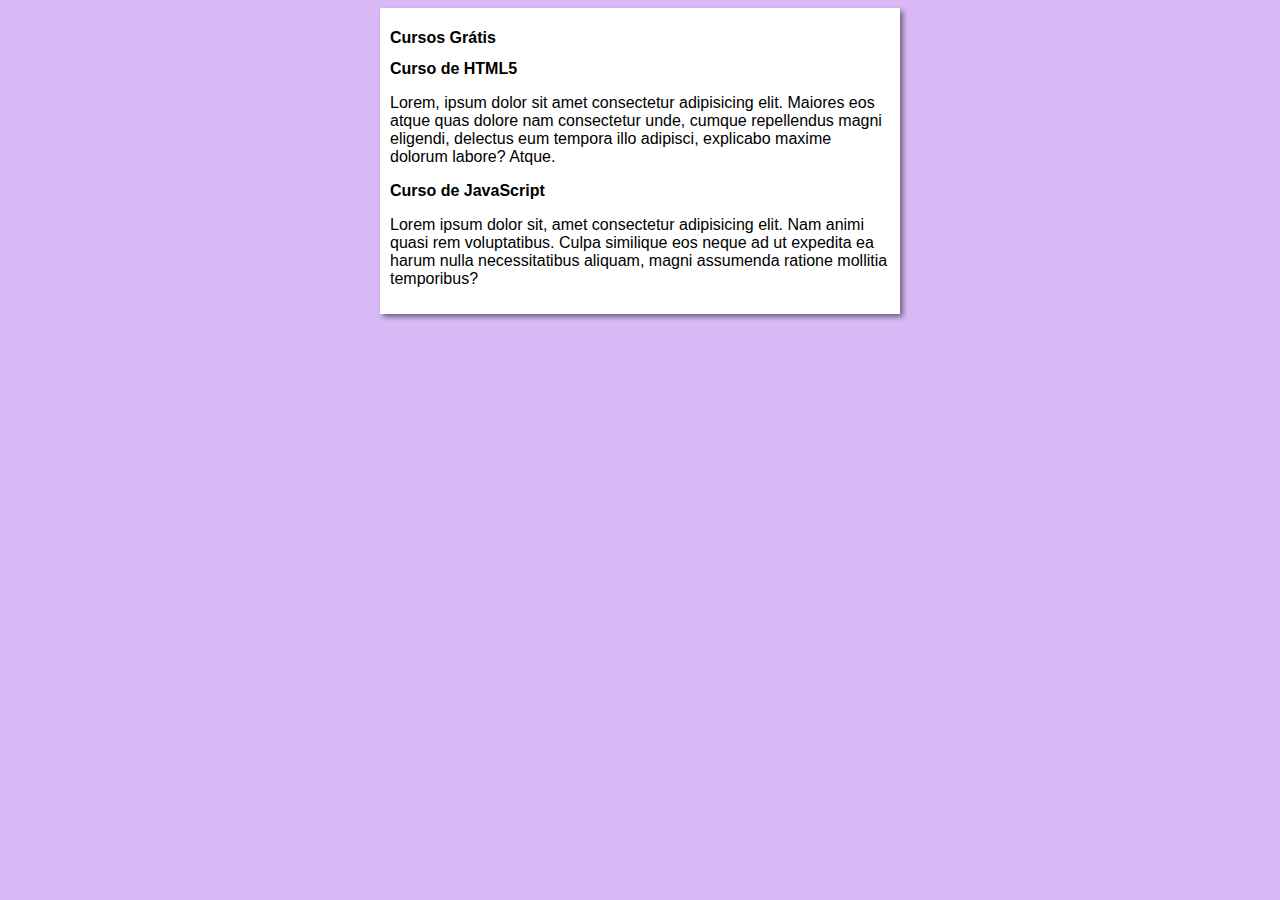
==== index.html @ ded9b81a "Merge branch 'design' into main" ====
<!DOCTYPE html>
<html lang="pt-br">
<head>
    <meta charset="UTF-8">
    <meta name="viewport" content="width=device-width, initial-scale=1.0">
    <title>Curso em Vídeo</title>
    <link rel="stylesheet" href="estilos/style.css">
</head>
<body>
    <main>
        <header>
            <h1>Cursos Grátis</h1>
        </header>
    <article>
        <h2>Curso de HTML5</h2>
        <p>Lorem, ipsum dolor sit amet consectetur adipisicing elit. Maiores eos atque quas dolore nam consectetur unde, cumque repellendus magni eligendi, delectus eum tempora illo adipisci, explicabo maxime dolorum labore? Atque.</p>
    </article>
    <article>
        <h2>Curso de JavaScript</h2>
        <p>Lorem ipsum dolor sit, amet consectetur adipisicing elit. Nam animi quasi rem voluptatibus. Culpa similique eos neque ad ut expedita ea harum nulla necessitatibus aliquam, magni assumenda ratione mollitia temporibus?</p>
    </article>
    </main>
</body>
</html>
---- estilos/style.css ----
* {
    font-family: Arial, Helvetica, sans-serif;
    font-size: 16px;
}

body {
    background-color: rgb(216, 185, 245);
}

main {
    background-color: white;
    width: 500px;
    margin: auto;
    padding: 10px;
    box-shadow: 3px 3px 5px rgba(0, 0, 0, 0.472);
}
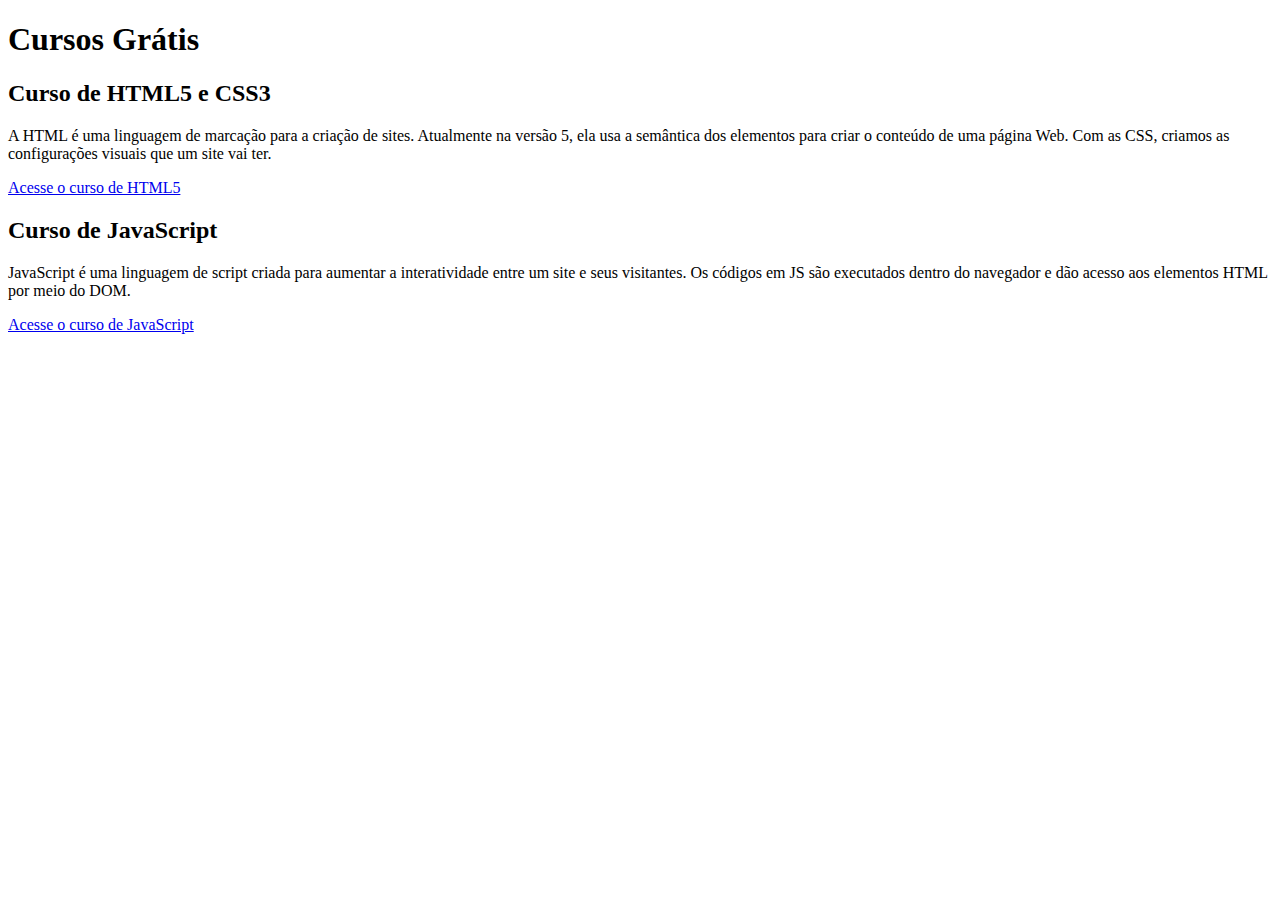
==== commit 5c506665: "página do curso de html" ====
--- a/index.html
+++ b/index.html
@@ -4,20 +4,22 @@
     <meta charset="UTF-8">
     <meta name="viewport" content="width=device-width, initial-scale=1.0">
     <title>Curso em Vídeo</title>
-    <link rel="stylesheet" href="estilos/style.css">
 </head>
 <body>
     <main>
         <header>
             <h1>Cursos Grátis</h1>
         </header>
+    
     <article>
-        <h2>Curso de HTML5</h2>
-        <p>Lorem, ipsum dolor sit amet consectetur adipisicing elit. Maiores eos atque quas dolore nam consectetur unde, cumque repellendus magni eligendi, delectus eum tempora illo adipisci, explicabo maxime dolorum labore? Atque.</p>
+        <h2>Curso de HTML5 e CSS3</h2>
+        <p>A HTML é uma linguagem de marcação para a criação de sites. Atualmente na versão 5, ela usa a semântica dos elementos para criar o conteúdo de uma página Web. Com as CSS, criamos as configurações visuais que um site vai ter.</p>
+        <p><a href="curso-html.html">Acesse o curso de HTML5</a></p>
     </article>
     <article>
         <h2>Curso de JavaScript</h2>
-        <p>Lorem ipsum dolor sit, amet consectetur adipisicing elit. Nam animi quasi rem voluptatibus. Culpa similique eos neque ad ut expedita ea harum nulla necessitatibus aliquam, magni assumenda ratione mollitia temporibus?</p>
+        <p>JavaScript é uma linguagem de script criada para aumentar a interatividade entre um site e seus visitantes. Os códigos em JS são executados dentro do navegador e dão acesso aos elementos HTML por meio do DOM.</p>
+        <p><a href="curso-js.html">Acesse o curso de JavaScript</a></p>
     </article>
     </main>
 </body>
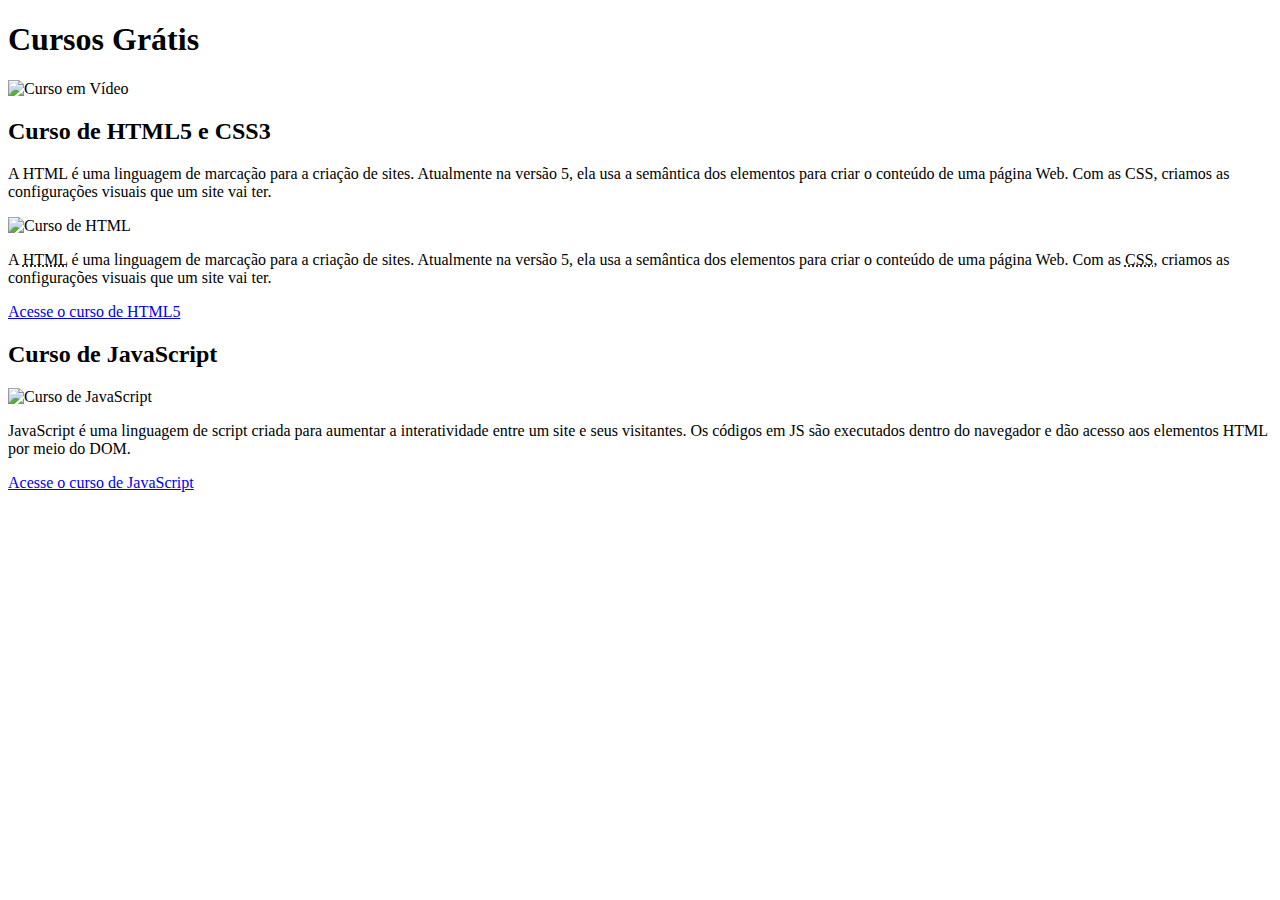
==== commit 6dc199ab: "Update index.html" ====
--- a/index.html
+++ b/index.html
@@ -9,15 +9,19 @@
     <main>
         <header>
             <h1>Cursos Grátis</h1>
+            <img src="images/curso-em-video-cor.png" alt="Curso em Vídeo">
         </header>
     
     <article>
         <h2>Curso de HTML5 e CSS3</h2>
         <p>A HTML é uma linguagem de marcação para a criação de sites. Atualmente na versão 5, ela usa a semântica dos elementos para criar o conteúdo de uma página Web. Com as CSS, criamos as configurações visuais que um site vai ter.</p>
+        <img class="lado" src="images/curso-html.png" alt="Curso de HTML">
+        <p>A <abbr title="Hypertext Markup Language">HTML</abbr> é uma linguagem de marcação para a criação de sites. Atualmente na versão 5, ela usa a semântica dos elementos para criar o conteúdo de uma página Web. Com as <abbr title="Cascading Style Sheets">CSS</abbr>, criamos as configurações visuais que um site vai ter.</p>
         <p><a href="curso-html.html">Acesse o curso de HTML5</a></p>
     </article>
     <article>
         <h2>Curso de JavaScript</h2>
+        <img class="lado" src="images/curso-js.png" alt="Curso de JavaScript">
         <p>JavaScript é uma linguagem de script criada para aumentar a interatividade entre um site e seus visitantes. Os códigos em JS são executados dentro do navegador e dão acesso aos elementos HTML por meio do DOM.</p>
         <p><a href="curso-js.html">Acesse o curso de JavaScript</a></p>
     </article>
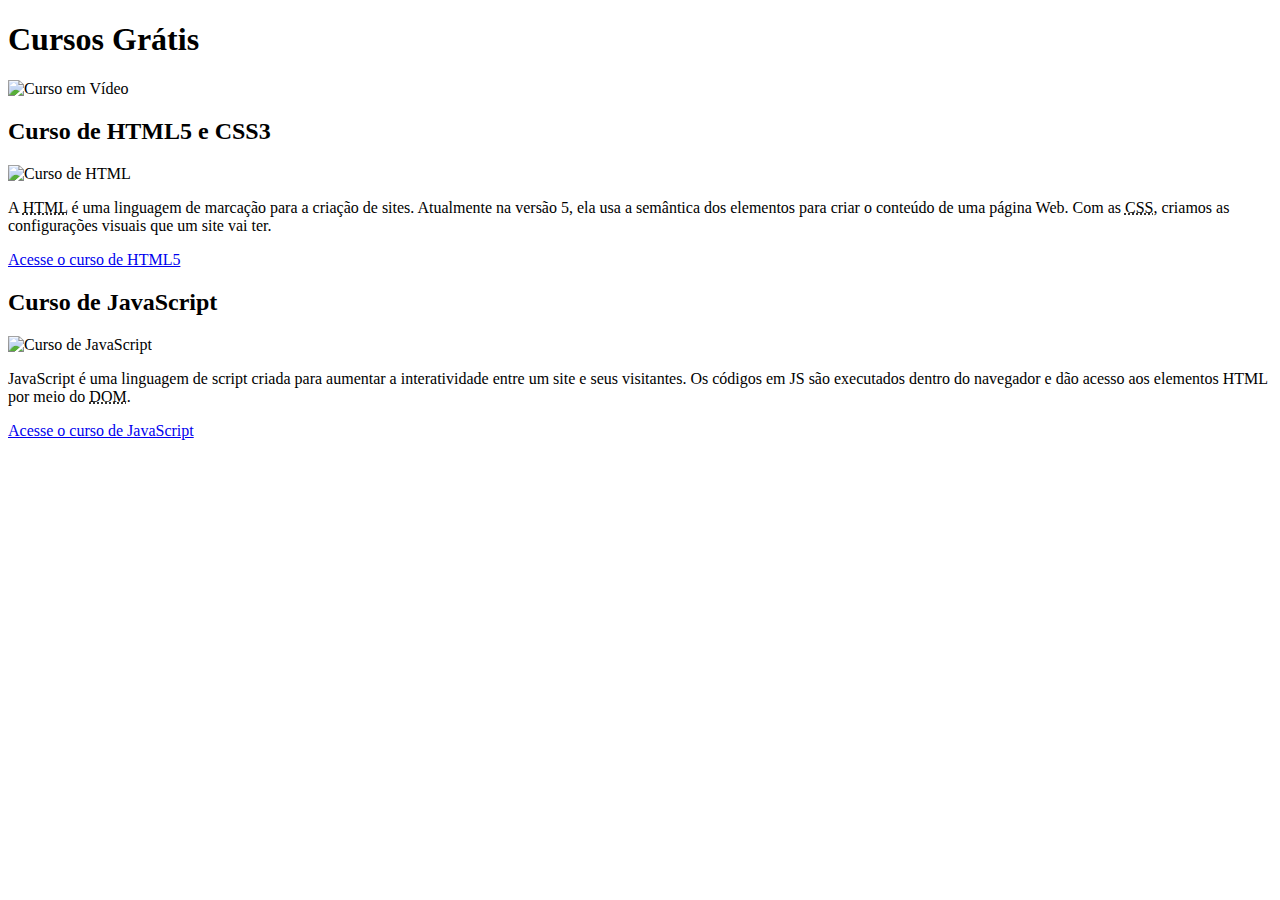
==== commit b6dd46eb: "Update index.html" ====
--- a/index.html
+++ b/index.html
@@ -14,7 +14,6 @@
     
     <article>
         <h2>Curso de HTML5 e CSS3</h2>
-        <p>A HTML é uma linguagem de marcação para a criação de sites. Atualmente na versão 5, ela usa a semântica dos elementos para criar o conteúdo de uma página Web. Com as CSS, criamos as configurações visuais que um site vai ter.</p>
         <img class="lado" src="images/curso-html.png" alt="Curso de HTML">
         <p>A <abbr title="Hypertext Markup Language">HTML</abbr> é uma linguagem de marcação para a criação de sites. Atualmente na versão 5, ela usa a semântica dos elementos para criar o conteúdo de uma página Web. Com as <abbr title="Cascading Style Sheets">CSS</abbr>, criamos as configurações visuais que um site vai ter.</p>
         <p><a href="curso-html.html">Acesse o curso de HTML5</a></p>
@@ -22,7 +21,7 @@
     <article>
         <h2>Curso de JavaScript</h2>
         <img class="lado" src="images/curso-js.png" alt="Curso de JavaScript">
-        <p>JavaScript é uma linguagem de script criada para aumentar a interatividade entre um site e seus visitantes. Os códigos em JS são executados dentro do navegador e dão acesso aos elementos HTML por meio do DOM.</p>
+        <p>JavaScript é uma linguagem de script criada para aumentar a interatividade entre um site e seus visitantes. Os códigos em JS são executados dentro do navegador e dão acesso aos elementos HTML por meio do <abbr title="Document Object Model">DOM</abbr>.</p>
         <p><a href="curso-js.html">Acesse o curso de JavaScript</a></p>
     </article>
     </main>
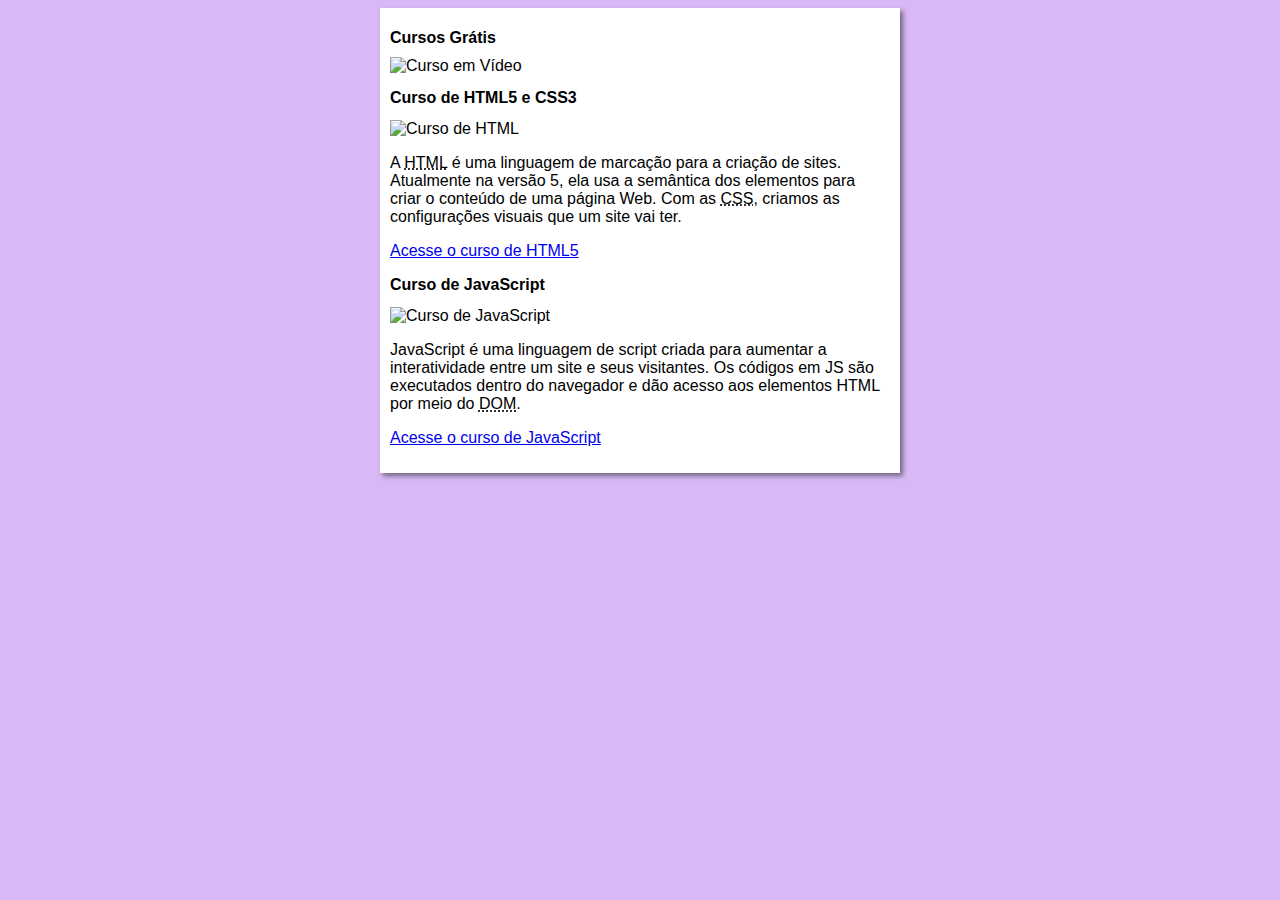
==== commit 81dcfab3: "Merge branch 'conteúdo' into main" ====
--- a/index.html
+++ b/index.html
@@ -4,6 +4,7 @@
     <meta charset="UTF-8">
     <meta name="viewport" content="width=device-width, initial-scale=1.0">
     <title>Curso em Vídeo</title>
+    <link rel="stylesheet" href="estilos/style.css">
 </head>
 <body>
     <main>
--- a/estilos/style.css
+++ b/estilos/style.css
@@ -0,0 +1,16 @@
+* {
+    font-family: Arial, Helvetica, sans-serif;
+    font-size: 16px;
+}
+
+body {
+    background-color: rgb(216, 185, 245);
+}
+
+main {
+    background-color: white;
+    width: 500px;
+    margin: auto;
+    padding: 10px;
+    box-shadow: 3px 3px 5px rgba(0, 0, 0, 0.472);
+}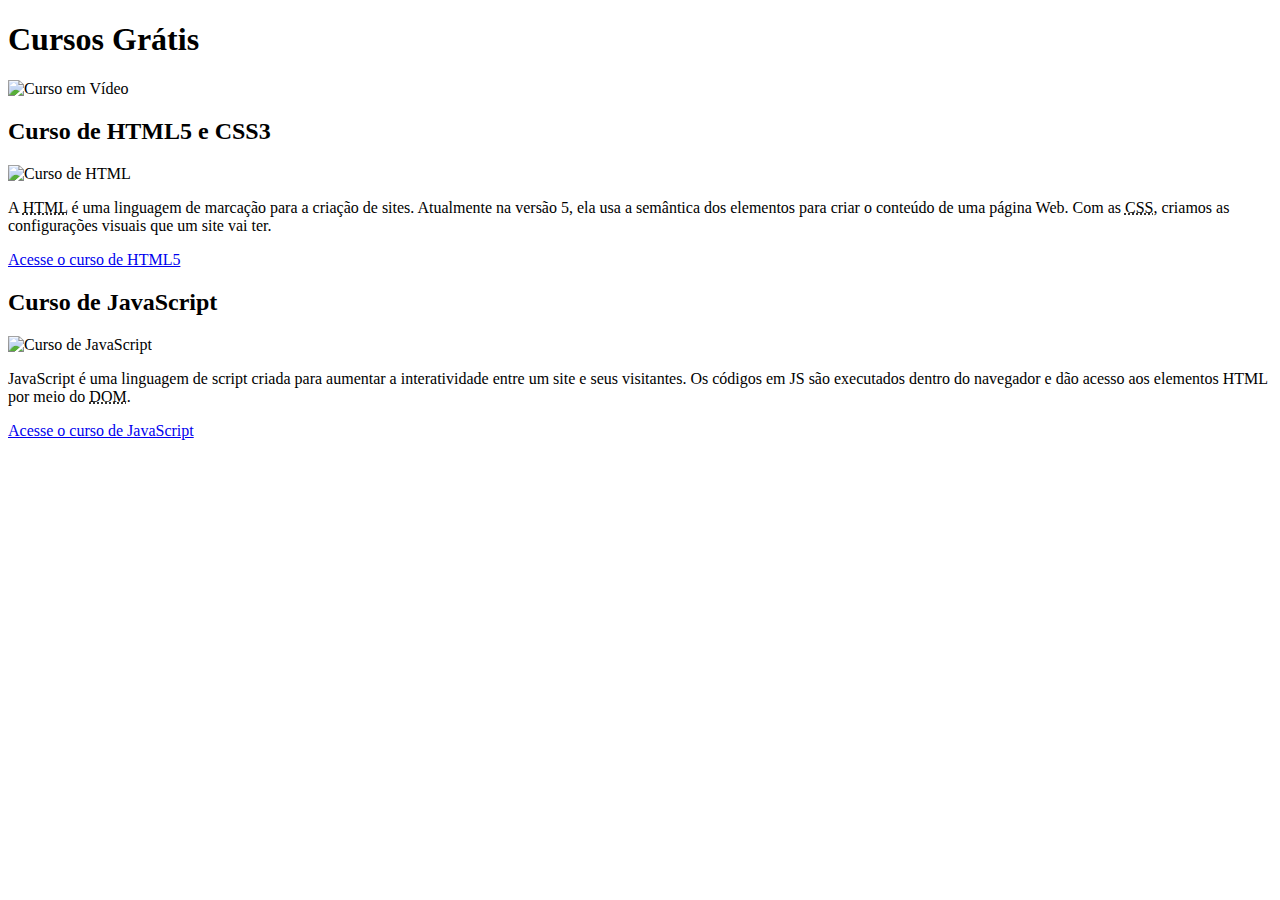
==== commit ab656724: "Update index.html" ====
--- a/index.html
+++ b/index.html
@@ -4,24 +4,23 @@
     <meta charset="UTF-8">
     <meta name="viewport" content="width=device-width, initial-scale=1.0">
     <title>Curso em Vídeo</title>
-    <link rel="stylesheet" href="estilos/style.css">
 </head>
 <body>
     <main>
         <header>
             <h1>Cursos Grátis</h1>
-            <img src="images/curso-em-video-cor.png" alt="Curso em Vídeo">
+            <img src="imagens/curso-em-video-cor.png" alt="Curso em Vídeo">
         </header>
     
     <article>
         <h2>Curso de HTML5 e CSS3</h2>
-        <img class="lado" src="images/curso-html.png" alt="Curso de HTML">
+        <img class="lado" src="imagens/curso-html.png" alt="Curso de HTML">
         <p>A <abbr title="Hypertext Markup Language">HTML</abbr> é uma linguagem de marcação para a criação de sites. Atualmente na versão 5, ela usa a semântica dos elementos para criar o conteúdo de uma página Web. Com as <abbr title="Cascading Style Sheets">CSS</abbr>, criamos as configurações visuais que um site vai ter.</p>
         <p><a href="curso-html.html">Acesse o curso de HTML5</a></p>
     </article>
     <article>
         <h2>Curso de JavaScript</h2>
-        <img class="lado" src="images/curso-js.png" alt="Curso de JavaScript">
+        <img class="lado" src="imagens/curso-js.png" alt="Curso de JavaScript">
         <p>JavaScript é uma linguagem de script criada para aumentar a interatividade entre um site e seus visitantes. Os códigos em JS são executados dentro do navegador e dão acesso aos elementos HTML por meio do <abbr title="Document Object Model">DOM</abbr>.</p>
         <p><a href="curso-js.html">Acesse o curso de JavaScript</a></p>
     </article>
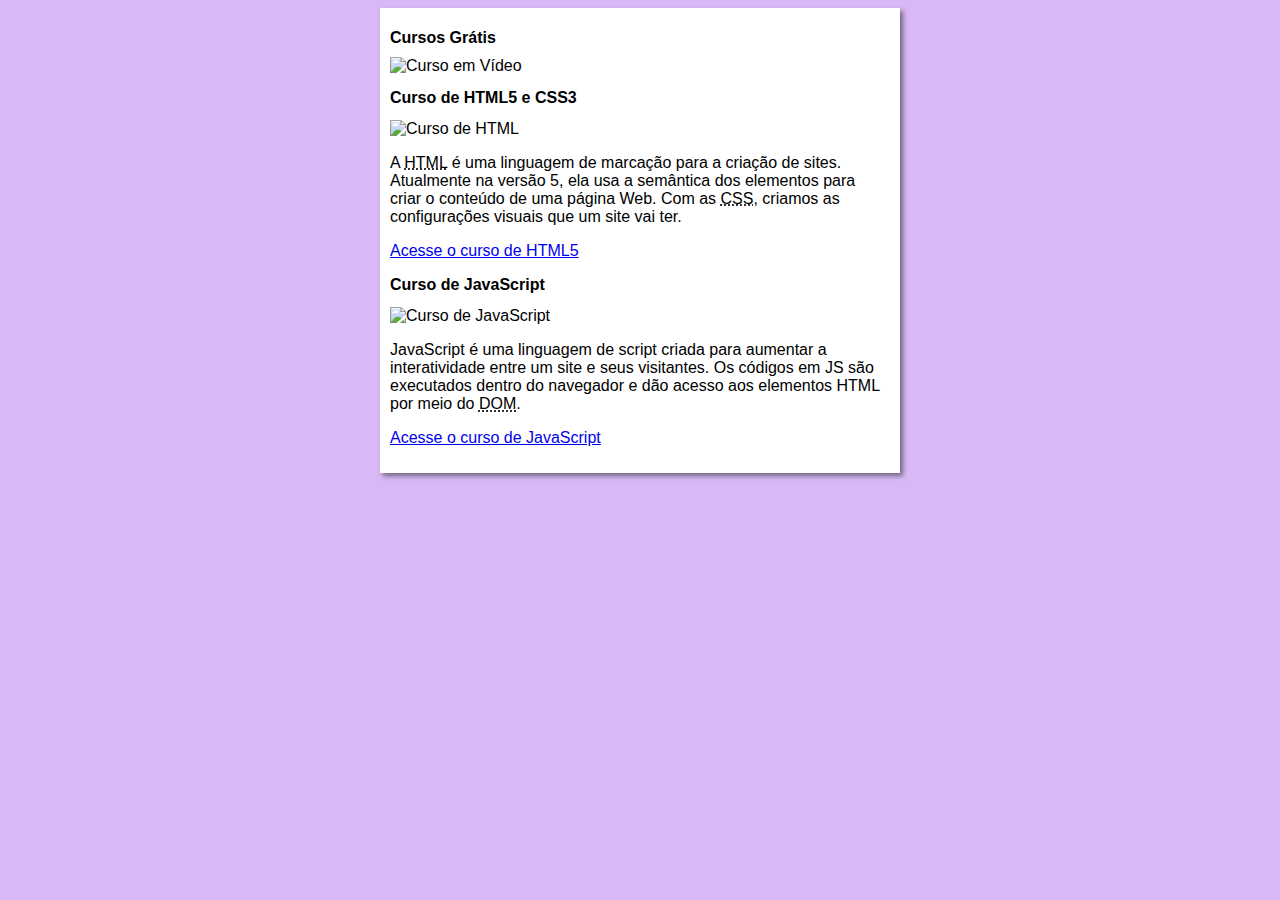
==== commit 941632ed: "Merge branch 'conteúdo' into main" ====
--- a/index.html
+++ b/index.html
@@ -4,6 +4,7 @@
     <meta charset="UTF-8">
     <meta name="viewport" content="width=device-width, initial-scale=1.0">
     <title>Curso em Vídeo</title>
+    <link rel="stylesheet" href="estilos/style.css">
 </head>
 <body>
     <main>
--- a/estilos/style.css
+++ b/estilos/style.css
@@ -0,0 +1,16 @@
+* {
+    font-family: Arial, Helvetica, sans-serif;
+    font-size: 16px;
+}
+
+body {
+    background-color: rgb(216, 185, 245);
+}
+
+main {
+    background-color: white;
+    width: 500px;
+    margin: auto;
+    padding: 10px;
+    box-shadow: 3px 3px 5px rgba(0, 0, 0, 0.472);
+}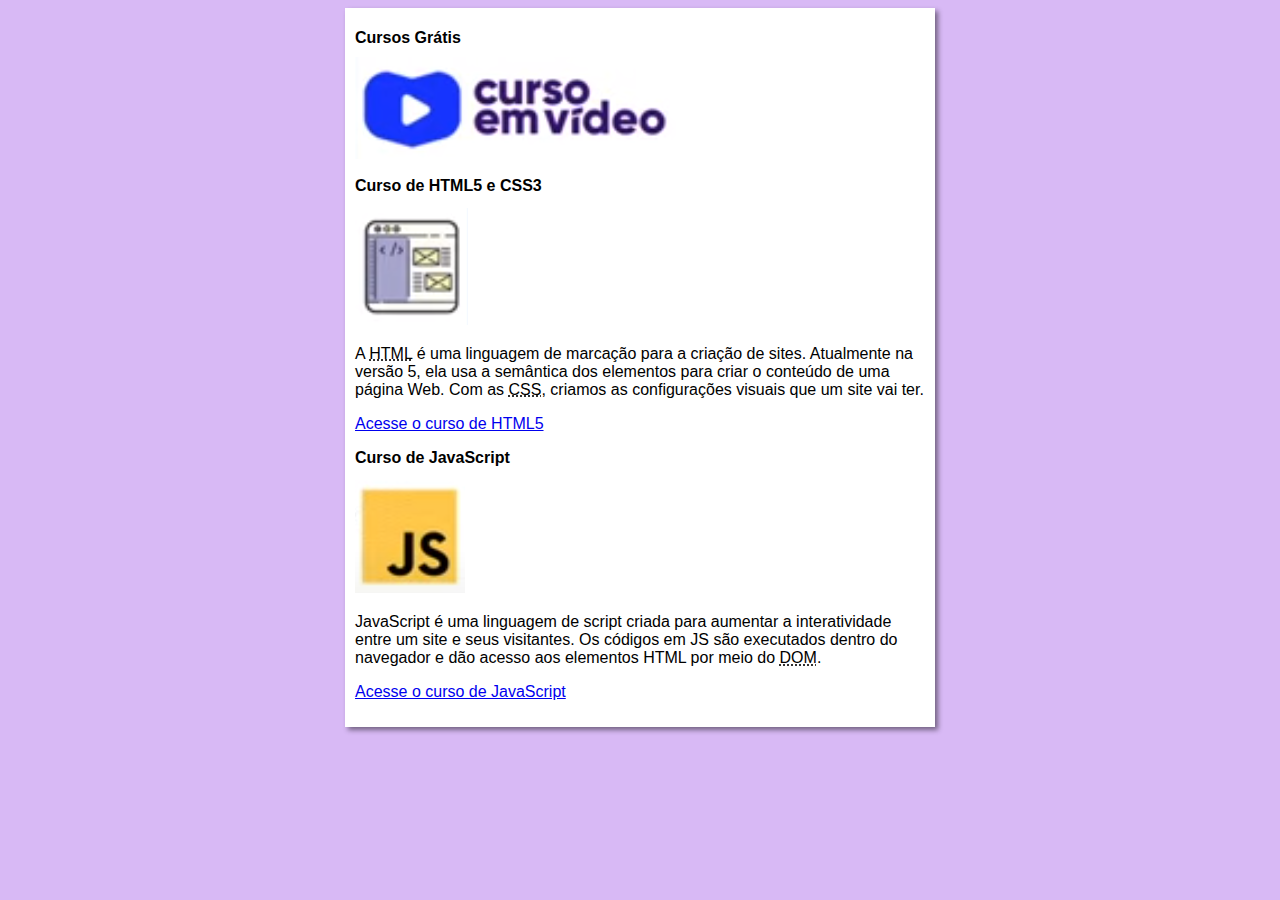
==== commit 2788f06f: "favicon" ====
--- a/index.html
+++ b/index.html
@@ -3,6 +3,7 @@
 <head>
     <meta charset="UTF-8">
     <meta name="viewport" content="width=device-width, initial-scale=1.0">
+    <link rel="shortcut icon" href="favicon.ico" type="image/x-icon">
     <title>Curso em Vídeo</title>
     <link rel="stylesheet" href="estilos/style.css">
 </head>
--- a/estilos/style.css
+++ b/estilos/style.css
@@ -9,7 +9,7 @@
 
 main {
     background-color: white;
-    width: 500px;
+    width: 570px;
     margin: auto;
     padding: 10px;
     box-shadow: 3px 3px 5px rgba(0, 0, 0, 0.472);
